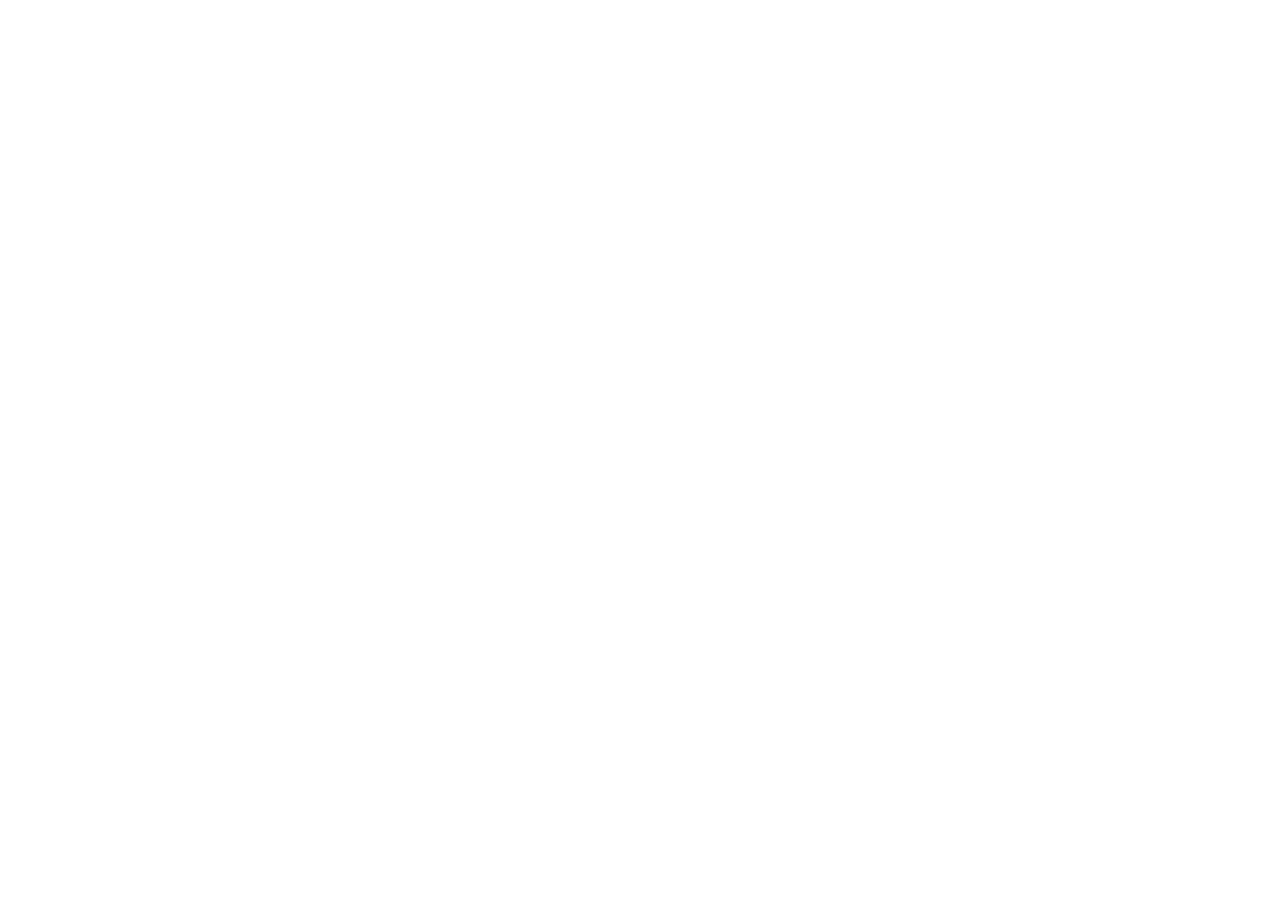
==== index.html @ 0db158b9 "add base file structure" ====
<!DOCTYPE html>
<html>
<head>
  <meta charset="utf-8">
  <title>Simple Quote Page</title>
  <meta name="viewport" content="width=device-width, initial-scale=1">
    <link rel="stylesheet" type="text/css" href="main.css">
</head>
<body>

</body>
</html>
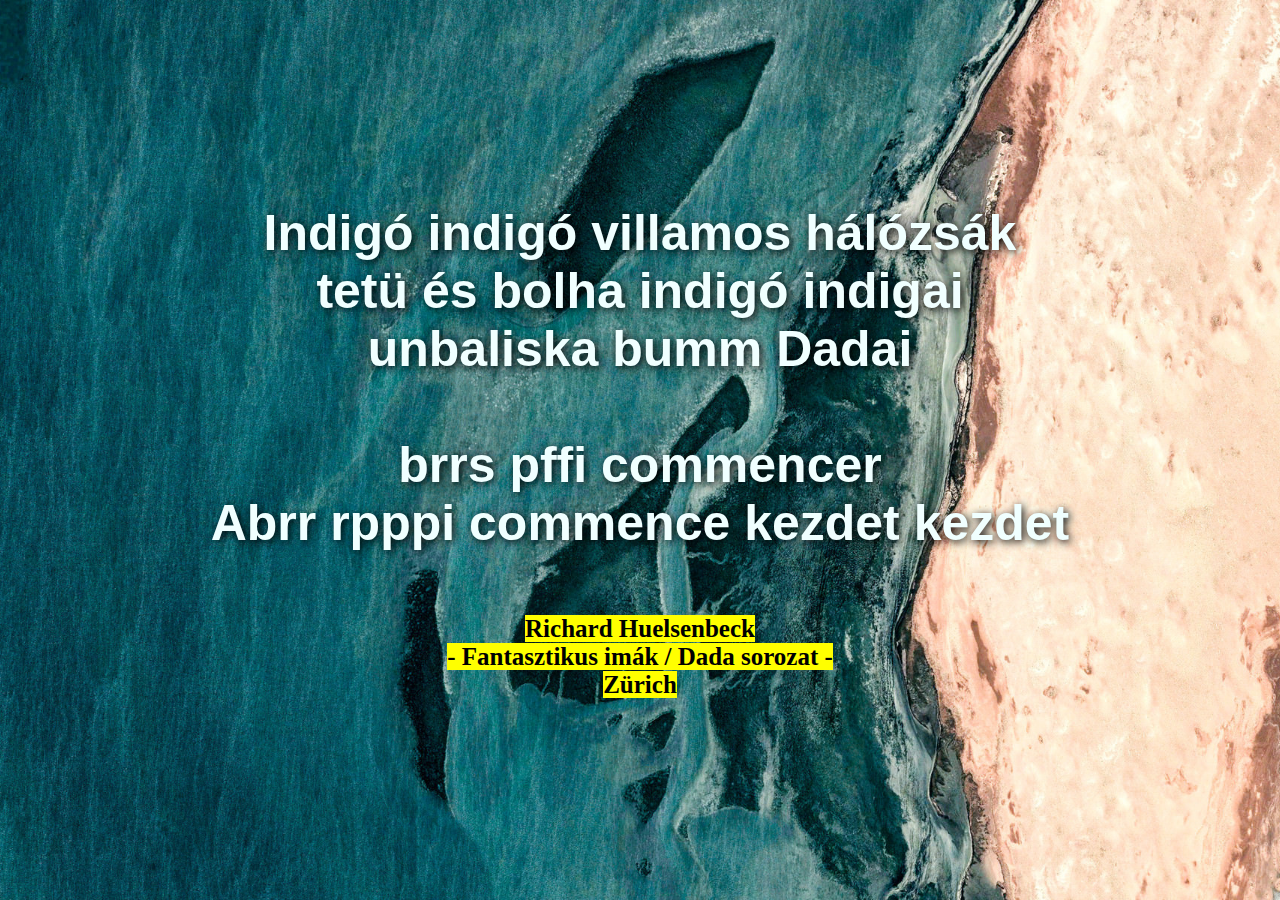
==== commit e6af3fdd: "final kép és shadow a szöveg körül" ====
--- a/index.html
+++ b/index.html
@@ -7,6 +7,7 @@
     <link rel="stylesheet" type="text/css" href="main.css">
 </head>
 <body>
-
+        <h1 style="text-align: center">Indigó indigó villamos hálózsák <br>tetü és bolha indigó indigai <br>unbaliska bumm Dadai<br><br>brrs pffi commencer <br>Abrr rpppi commence kezdet kezdet</h1>
+    <h2 style="text-align: center"><mark>Richard Huelsenbeck <br> - Fantasztikus imák / Dada sorozat -<br>Zürich</mark></h2>
 </body>
 </html>--- a/main.css
+++ b/main.css
@@ -0,0 +1,27 @@
+body {
+    background: url('assets/download.jpeg')
+    no-repeat center fixed;
+    background-size: cover;
+} 
+h1 {color: azure;
+    position: relative;
+    text-shadow: 2px 2px 9px black;
+    top: 170px;
+    font-family: "Nunito", "helvetica", "arial";
+    font-size: 50px;
+    font-weight: bold;
+}
+h2 {color: azure;
+    position: relative;
+    top: 200px;
+    font-family: "Nunito", "Lucida Console";
+    font-size: 25px;
+}
+mark {
+  background-color: yellow;
+  color: black;
+}
+transbox h1 {
+  width: 300px;
+  height: 100px;
+}
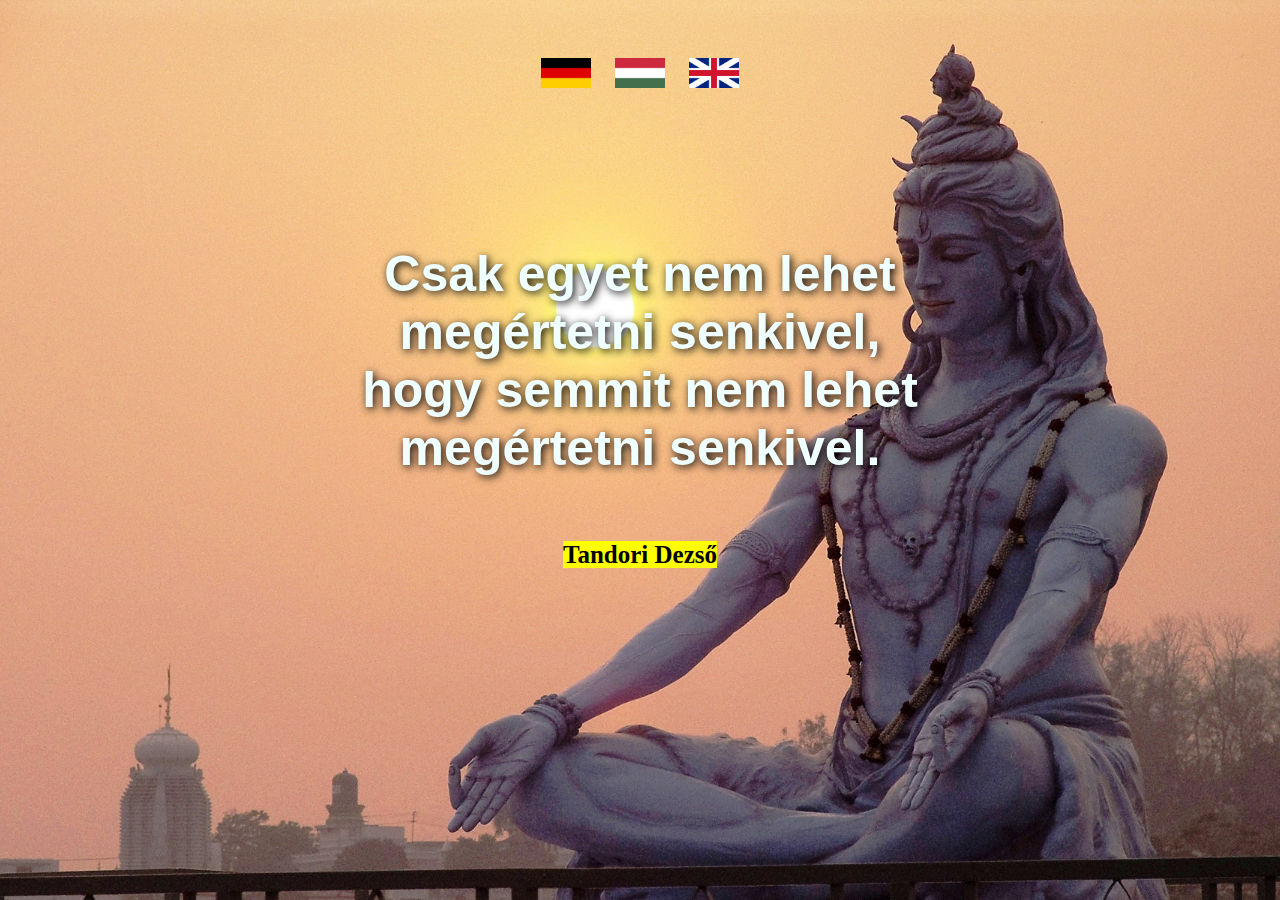
==== commit 0db9e7f6: "tandori" ====
--- a/index.html
+++ b/index.html
@@ -7,7 +7,15 @@
     <link rel="stylesheet" type="text/css" href="main.css">
 </head>
 <body>
-        <h1 style="text-align: center">Indigó indigó villamos hálózsák <br>tetü és bolha indigó indigai <br>unbaliska bumm Dadai<br><br>brrs pffi commencer <br>Abrr rpppi commence kezdet kezdet</h1>
-    <h2 style="text-align: center"><mark>Richard Huelsenbeck <br> - Fantasztikus imák / Dada sorozat -<br>Zürich</mark></h2>
+    <nav style="text-align: center">
+    <a href="index_de.html"><img src="assets/Flag_of_Germany.jpg" alt="Deutsch" style="width:50px; height:auto;"></a> 
+    <a href="index.html"><img src="assets/Flag_of_Hungary.jpg" alt="Magyar" style="width:50px; height:auto;"></a>
+    <a href="index_en.html"><img src="assets/Flag_of_GreatBritain%20copy.jpg" alt="English" style="width:50px; height:auto;"></a> 
+    </nav>
+        <h1 style="text-align: center">Csak egyet nem lehet<br>megértetni senkivel,<br>hogy semmit nem lehet <br>megértetni senkivel.
+        </h1>
+    <h2 style="text-align: center"><mark>Tandori Dezső
+    </mark>
+    </h2>
 </body>
 </html>--- a/main.css
+++ b/main.css
@@ -1,5 +1,5 @@
 body {
-    background: url('assets/download.jpeg')
+    background: url('assets/15-155717_latest-hd-wallpaper-shiva-most-beautiful-latest-wallpapers.jpg')
     no-repeat center fixed;
     background-size: cover;
 } 
@@ -25,3 +25,15 @@
   width: 300px;
   height: 100px;
 }
+nav { 
+    position: relative;
+    top: 50px;
+}
+img {
+    margin-left: 10px;
+    margin-right: 10px;
+}
+img:hover {
+    transform: scale(1.2);
+    transition: all 0.5s ease-in-out;
+}